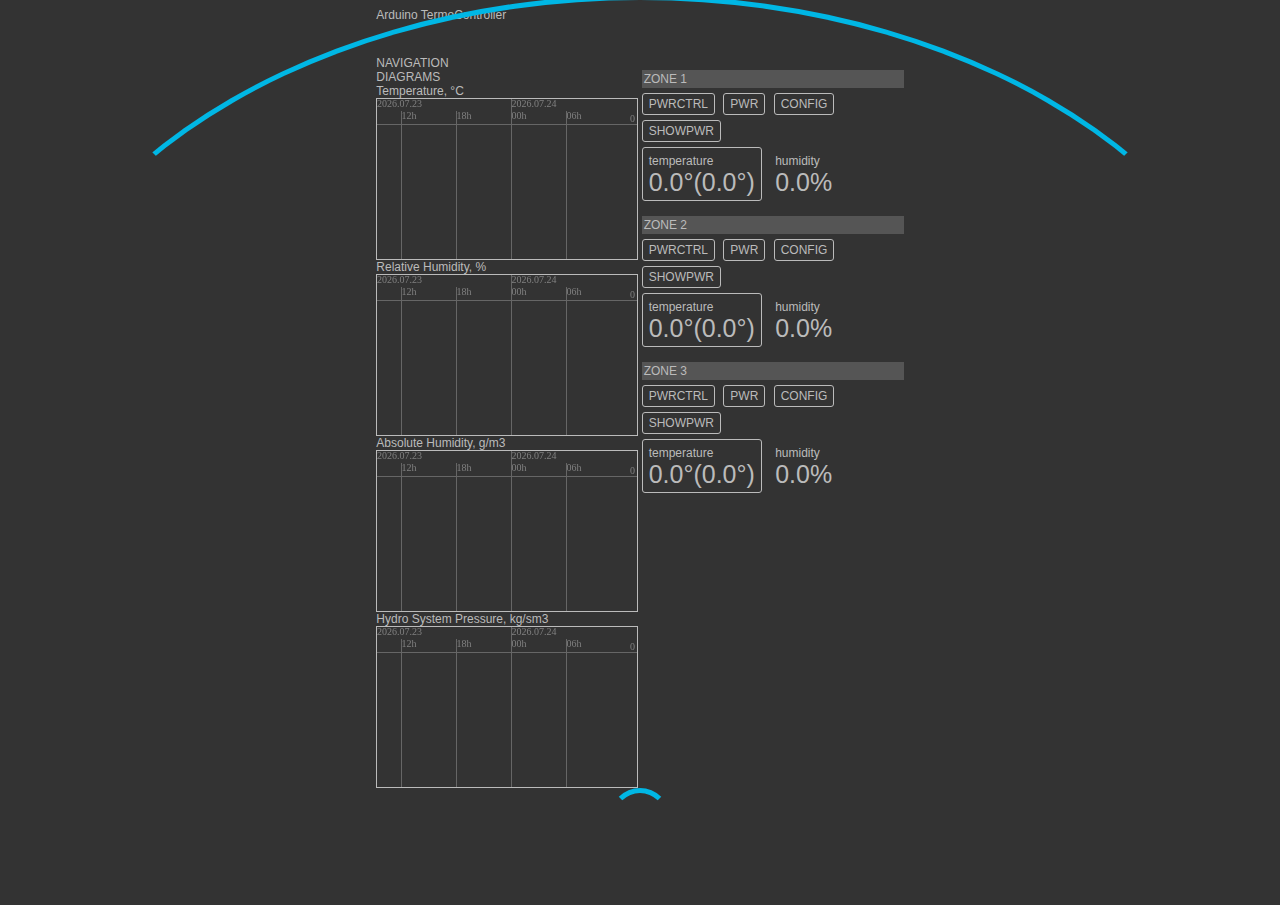
==== html/index_n.htm @ 255c0166 "Исправлено получение значений с датчика давления системы водоснабжения. Добавлен в веб-интерфейс выв" ====
<html>
<head>
<meta http-equiv="Content-Type" content="text/html; charset=UTF-8">
<meta name="viewport" content="width=device-width, initial-scale=1.0">
<title>Arduino TermoController</title>
<link href="style.css" rel="stylesheet">
</head>

<body>
<div id="pagewrap">
	
	<div id="header">
		<div class="left">
			<div id="logo"></div>
			<div id="title">Arduino TermoController</div>
			<div id="firmware"></div>
			<div id="controllertime"></div>
		</div>
		<div id="datetime">
			<div id="time"></div>
			<div id="date"></div>
		</div>
	</div>
	
	<div id="navigation">NAVIGATION</div>
	
	<div id="main">
	
		<div id="controls"></div>
		
		<div id="diagrams">
			<div class="diagrambox">DIAGRAMS</div>
			<div class="diagrambox">
				<div class="header">Temperature, °C</div>
				<div class="diagram" id="zonediagt"></div>
			</div>
			<div class="diagrambox">
				<div class="header">Relative Humidity, %</div>
				<div class="diagram" id="zonediagh"></div>
			</div>
			<div class="diagrambox">
				<div class="header">Absolute Humidity, g/m3</div>
				<div class="diagram" id="zonediagf"></div>
			</div>
			<div class="diagrambox">
				<div class="header">Hydro System Pressure, kg/sm3</div>
				<div class="diagram" id="hydrodiagp"></div>
			</div>
		</div>
	
	</div>
</div>

<div id="modal">
	<div id="modal-dialog">
		<div class="modal-header">
			<span class="close" onclick="modalClose()">&times;</span>
			<h2>Set Temperature</h2>
		</div>
		<div class="modal-body">
			<span class="plus" onclick="var elm=document.getElementById('tc');
				elm.innerHTML=(parseFloat(elm.innerHTML)-0.1).toFixed(1);">-</span>
			<span id="tc" contenteditable="true">0.0</span>
			<span class="plus" onclick="var elm=document.getElementById('tc');
				elm.innerHTML=(parseFloat(elm.innerHTML)+0.1).toFixed(1);">+</span>
		</div>
		<div class="modal-footer">
			<span class="ok" onclick="modalApply()">Apply</span>
			<span class="ok"  onclick="modalClose()">Cancel</span>
		</div>
	</div>
</div>

<!--Тестовый вывод строки информации с контроллера-->
<div id="controllerinfo"></div>

<!--Анимация загрузки-->
<div id="loading"></div>

<script src="main.js"></script>

</body></html>
---- html/style.css ----
body {
	font-family: Helvetica,Arial,sans-serif;
	font-size: 12px;
	background-color: #333333;
	color: #bbbbbb;
	text-align: center;
}
#pagewrap {
	display: inline-block;
	max-width: 540px;
	text-align: left;
	user-select: none;
}
#header {
	width: 100%;
	height: 48px;
	vertical-align: top;
}
#header .left {
	display: inline-block;
}
#title {
	display: inline-block;
	/*float: left;*/
}
#datetime {
	display: inline-block;
	float: right;
}
#date {
	text-align: right;
}
#time {
	font-size: 24px;
	text-align: right;
}
/*Фон модального окна*/
#modal {
	display: none;
	position: fixed;
	left: 0;
	top: 0;
	width: 100%;
	height: 100%;
	overflow: auto;
	white-space: nowrap;
	text-align: center;
	background-color: rgba(0,0,0,0.4);
	user-select: none;
	animation-name: fadeIn;
	animation-duration: 0.4s;
}
#modal-dialog {
	position: fixed;
	top: 100px;
	background-color: #fefefe;
	width: 400px;
	left: 50%;
	margin-left: -200px;
	animation-name: slideIn;
	animation-duration: 0.4s;
}
@keyframes fadeIn {
	from {opacity: 0} 
	to {opacity: 1}
}
@keyframes slideIn {
	from {top: -300px; opacity: 0}
	to {top: 100px; opacity: 1}
}

/* The Close Button */
.close {
	color: white;
	float: right;
	font-size: 28px;
	font-weight: bold;
}
.close:hover,
.close:focus {
	color: #000;
	text-decoration: none;
	cursor: pointer;
}
.modal-header {
	padding: 2px 16px;
	background-color: #5cb85c;
	color: white;
	font-size: 15px;
	font-weight: bold;
}
.modal-body {
	padding: 10px 16px;
	user-select: none;
	}
.modal-body span
{
	font-size: 28px;
	font-weight: bold;
	padding: 0 16px;
	}
#tc {
	color: #000;
}
.plus {
	color: #bbbbbb;
}
.plus:hover,
.plus:focus {
	color: #000;
	text-decoration: none;
	cursor: pointer;
}
.modal-footer {
	padding: 5px 16px;
	background-color: #5cb85c;
	color: white;
}
.ok {
	color: white;
	font-size: 20px;
	font-weight: bold;
	padding: 0 16px;
}
.ok:hover,
.ok:focus {
	color: #000;
	text-decoration: none;
	cursor: pointer;
}



#main {
	direction: rtl;
	text-align: left;
}
#diagrams {
	display: inline-block;
	vertical-align:top;
	width:262px;
	margin:0;
	direction: ltr;
}
#controls {
 	display: inline-block;
	vertical-align:top;
	margin:0;
	direction: ltr;
}


.button { 
	display:inline-block;
	border: 1px solid; 
	border-radius: 3px; 
	white-space: nowrap; 
	padding: 3px 6px; 
	margin: 0; 
	cursor: pointer;
}
.button:active, .button.active, .button.active:hover { 
	background-color: #F49B25; 
	text-shadow: none; 
	color: #fff; 
}
.button:hover { 
	background-color: #fff; 
	text-shadow: none; 
	color: #000;
}

.diagrambox{
	display:inline-block;
	margin:0;
}
.diagrambox .header{
	text-align: left;
}
.diagram {
	position: relative; 
	display: block; 
	width: 100%;
}
.diagram canvas { 
	border:1px solid;
}

.controlbox{
	width: 262px;
	margin:0 0 10px 0;
}
.controlbox .header{
	background-color: #555555; 
	padding:2px;
	margin:0 0 5px 0;
}
.controlbox .button{
	margin:0 5px 5px 0;
}
.controlbox .parameter{
	display:inline-block;
	margin:0 10px 5px 0;
}
.controlbox .name{
	padding: 3px 0 0 0;
}
.controlbox .value{
	font-size: 25px
}

/* Блок тестового вывода информации от контроллера */
#controllerinfo {
	word-wrap: break-word;
}

/* Анимация загрузки */
#loading {
	background-color: rgba(0,0,0,0);
	width:50px;
	height:50px;
	border-radius:50%;
	border:5px solid rgba(0,0,0,0);
	border-top:5px solid rgb(0,183,229);
	margin:0 auto;
	animation:spin 1.5s infinite linear;
}
#loading::after {
	content: "";
	position: absolute;
	top: 0; right: 0; bottom: 0; left: 0;
	border-radius: inherit;
	border:5px solid rgba(0,0,0,0);
	border-top:5px solid rgb(0,183,229);
	margin:-5px;
	animation:spin 5.5s infinite linear;
}
@keyframes spin {
	to { transform: rotate(360deg); }
}

/* smaller than 540
~~~~~~~~~~~~~~~~~~~~~~~~~~~~~ */

@media screen and (max-width: 540px) {

	#pagewrap {
		max-width: 262px;
	}

}
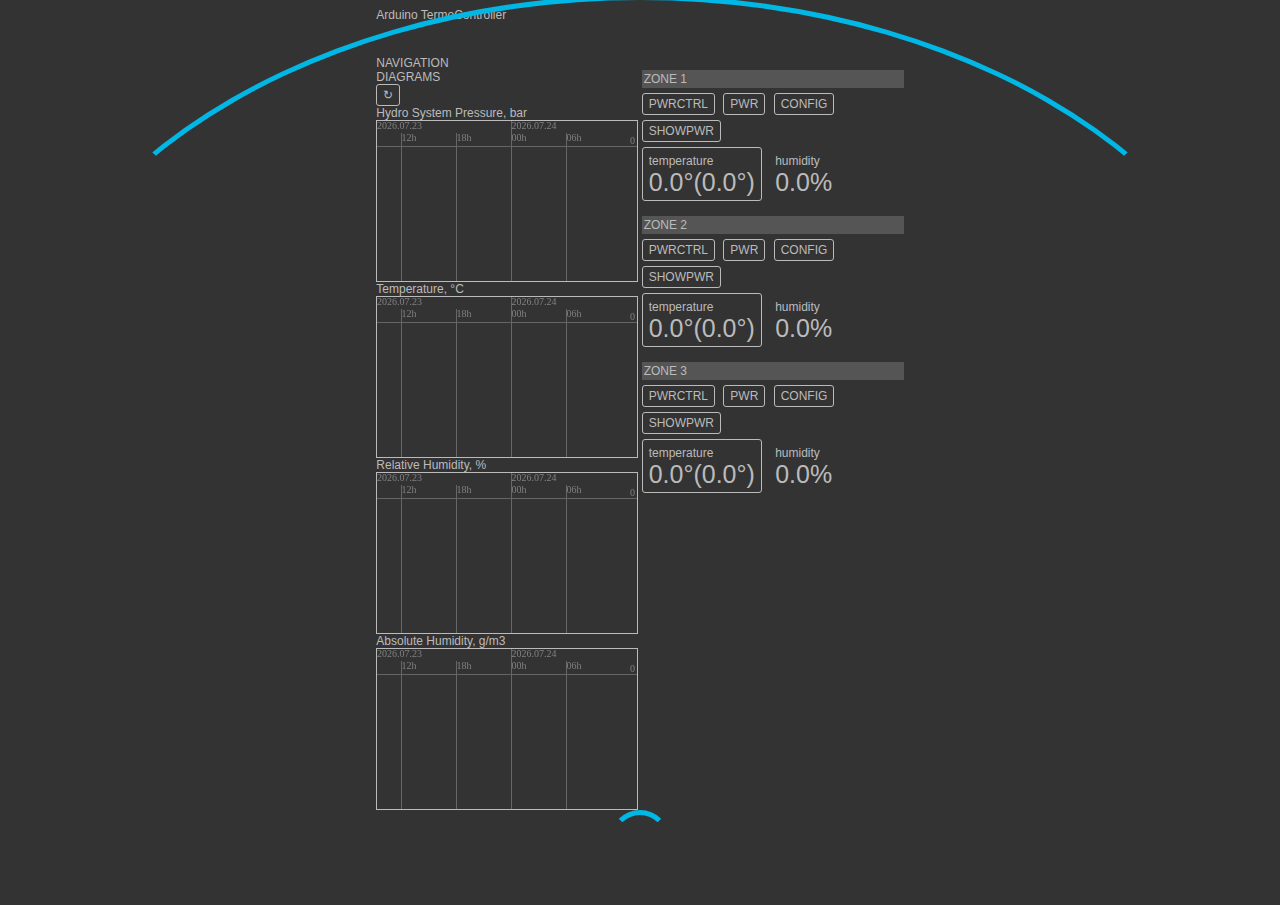
==== commit 82dae4dc: "Доработка web-интерфейса" ====
--- a/html/index_n.htm
+++ b/html/index_n.htm
@@ -7,6 +7,7 @@
 </head>
 
 <body>
+
 <div id="pagewrap">
 	
 	<div id="header">
@@ -29,7 +30,16 @@
 		<div id="controls"></div>
 		
 		<div id="diagrams">
-			<div class="diagrambox">DIAGRAMS</div>
+			<div class="diagrambox">
+				<div>DIAGRAMS</div>
+				<div>
+					<div class="button" onclick="update(this)">&#x21bb;</div>
+				</div>
+			</div>
+			<div class="diagrambox">
+				<div class="header">Hydro System Pressure, bar</div>
+				<div class="diagram" id="hydrodiagp"></div>
+			</div>
 			<div class="diagrambox">
 				<div class="header">Temperature, °C</div>
 				<div class="diagram" id="zonediagt"></div>
@@ -41,10 +51,6 @@
 			<div class="diagrambox">
 				<div class="header">Absolute Humidity, g/m3</div>
 				<div class="diagram" id="zonediagf"></div>
-			</div>
-			<div class="diagrambox">
-				<div class="header">Hydro System Pressure, kg/sm3</div>
-				<div class="diagram" id="hydrodiagp"></div>
 			</div>
 		</div>
 	
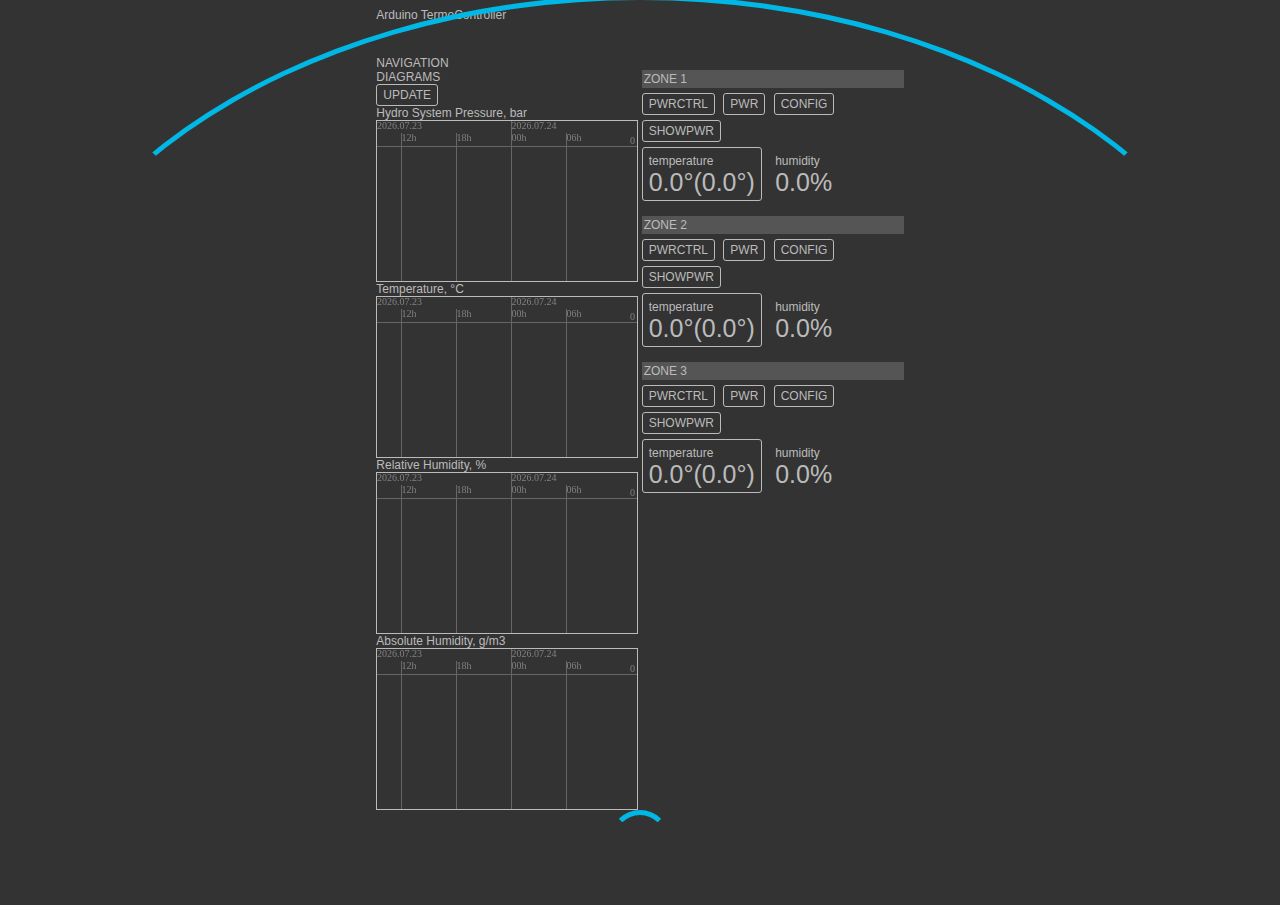
==== commit 345aab19: "исправлено логироавание непреобразованных данных датчика системы водоснабжения" ====
--- a/html/index_n.htm
+++ b/html/index_n.htm
@@ -33,7 +33,7 @@
 			<div class="diagrambox">
 				<div>DIAGRAMS</div>
 				<div>
-					<div class="button" onclick="update(this)">&#x21bb;</div>
+					<div class="button" onclick="update(this)">UPDATE</div>
 				</div>
 			</div>
 			<div class="diagrambox">
